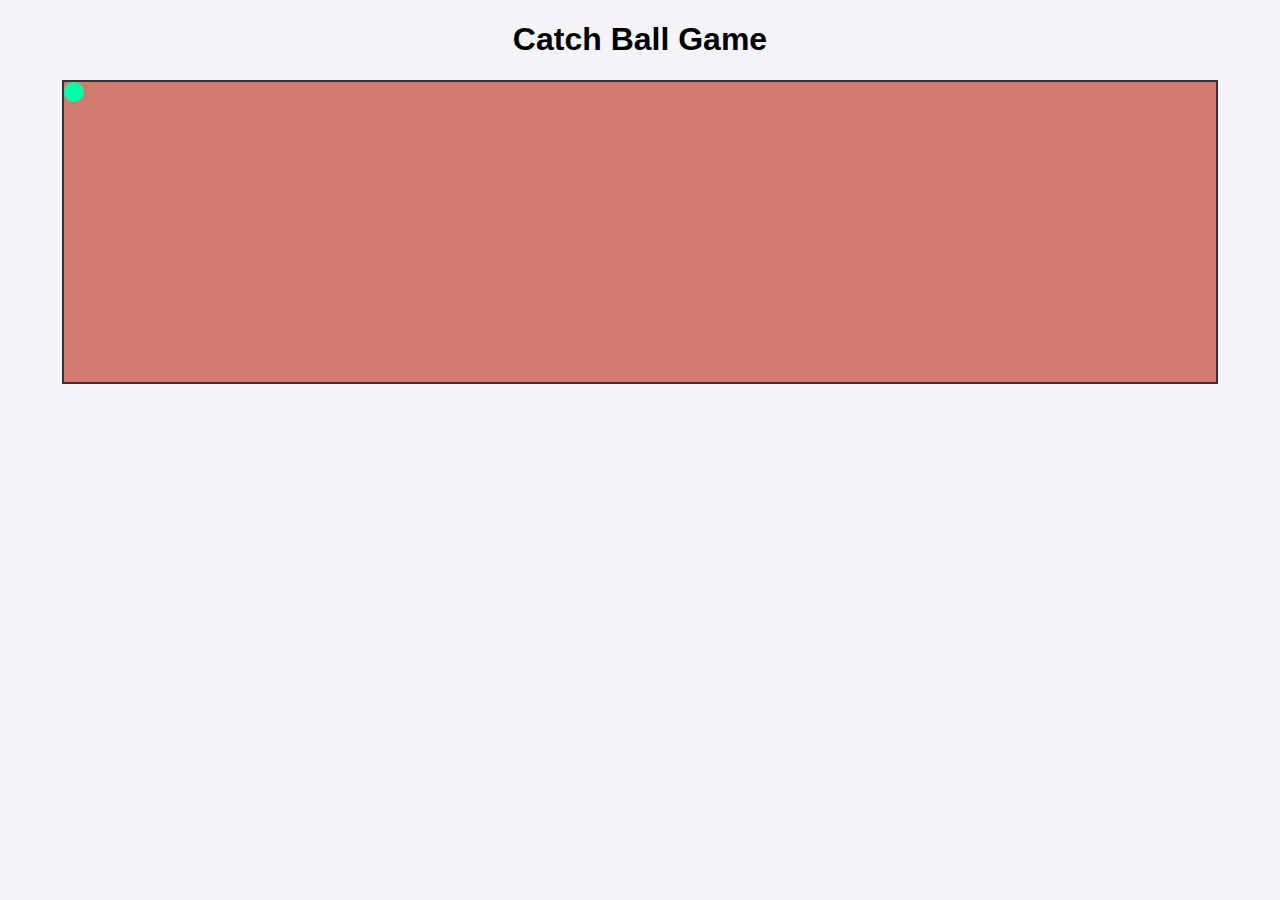
==== html/catchBall.html @ 79ba958b "added first html files" ====
<!DOCTYPE html>
<html lang="en">
  <head>
    <meta charset="UTF-8" />
    <meta name="viewport" content="width=device-width, initial-scale=1.0" />
    <title>Catch Ball Game</title>
    <style>
      body {
        font-family: Arial, sans-serif;
        text-align: center;
        margin: 0;
        padding: 0;
        background-color: #f4f4f9;
      }
      .game-container {
        position: relative;
        width: 90%;
        margin: 0 auto;
        height: 300px;
        border: 2px solid #333;
        overflow: hidden;
        background-color: rgb(211,123,111);
      }
      .ball {
          width: 20px;
          height: 20px;
          background-color: rgb(0, 255, 170);
          border-radius: 50%; /* Make it a circle */
          position: absolute; 
      }
    </style>
  </head>
  <body>
    <h1>Catch Ball Game</h1>
    <div class="game-container">
      <div class="ball" id="ball"></div>
    </div>
    <script>
        const ball = document.getElementById("ball")

let ballPosition = 0;

document.addEventListener("keyclick", (e) => {
        if(ballClicked) position = random;
        if(click.key === "On Click") {
        ballPosition += random;
        ball.position.random = ballPosition + "px"
        }
})
    function createBall() {
      const random = Math.floor(Math.random() * 16);
        } 
    </script>
</body>
</html>
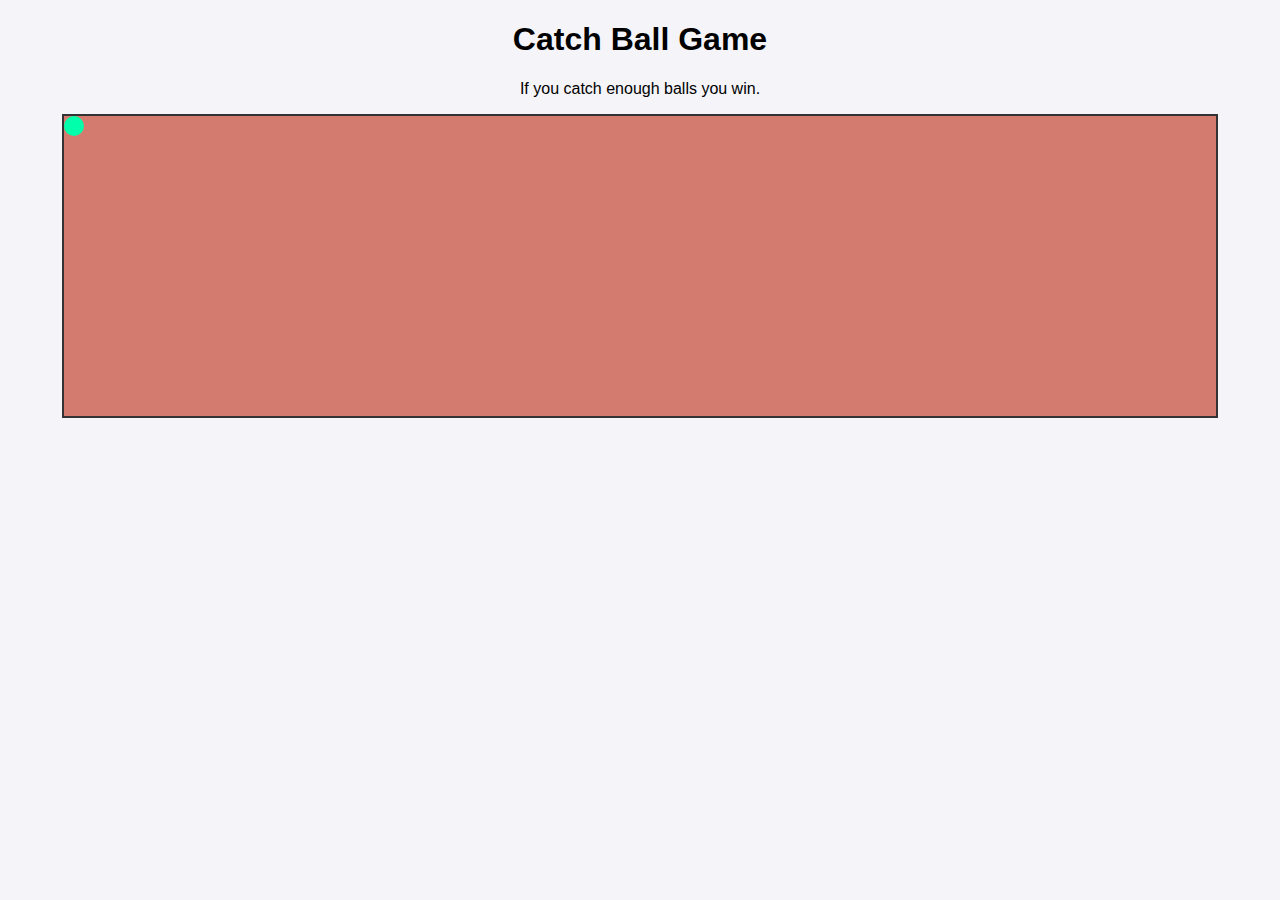
==== commit 0b02b2a1: "added paragraph" ====
--- a/html/catchBall.html
+++ b/html/catchBall.html
@@ -32,6 +32,7 @@
   </head>
   <body>
     <h1>Catch Ball Game</h1>
+    <p>If you catch enough balls you win.</p>
     <div class="game-container">
       <div class="ball" id="ball"></div>
     </div>
